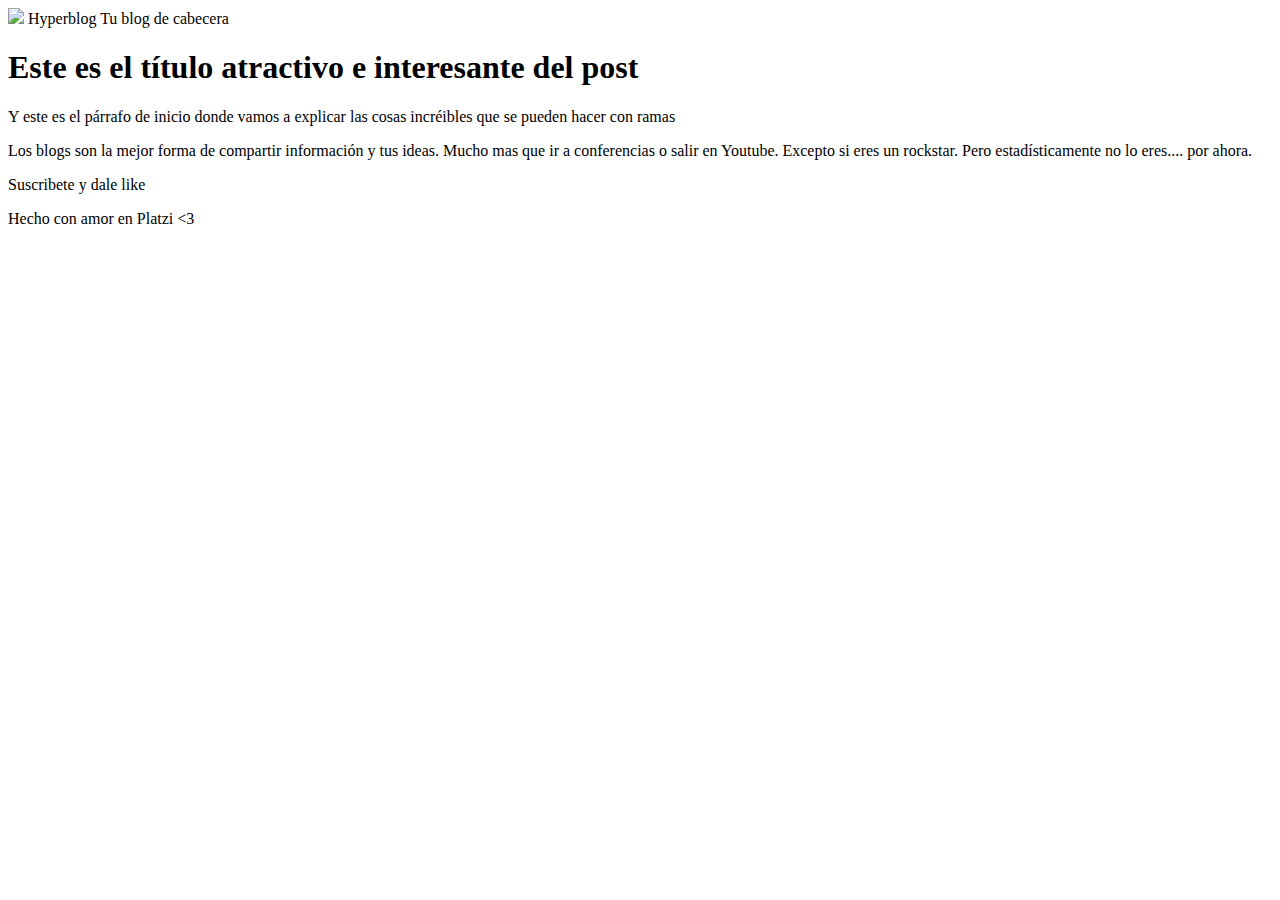
==== index.html @ b8e54158 "Cambio de titulo y tildes restantes" ====
<html>

<head>
    <title>Hyperblog 2.0 es un blog del futuro</title>
    <link rel="stylesheet" href="css/style.css" />
</head>

<body>
    <div id="container">
        <div id="header">
            <img id="logo" src="imagenes/dragon.png" />
            Hyperblog
            <span id="tagline">Tu blog de cabecera</span>
        </div>
        <div id="post">
            <h1>Este es el t&iacute;tulo atractivo e interesante del post</h1>
            <p>Y este es el p&aacute;rrafo de inicio donde vamos a explicar las cosas incr&eacute;ibles que se pueden hacer con ramas
            </p>
            <p>Los blogs son la mejor forma de compartir informaci&oacute;n y tus ideas. Mucho mas que ir a conferencias o
                salir en Youtube. Excepto si eres un rockstar. Pero estad&iacute;sticamente no lo eres.... por ahora.</p>
            <p>Suscribete y dale like</p>
        </div>
        <div id="footer">
            Hecho con amor en Platzi &lt;3
        </div>
    </div>
</body>

</html>
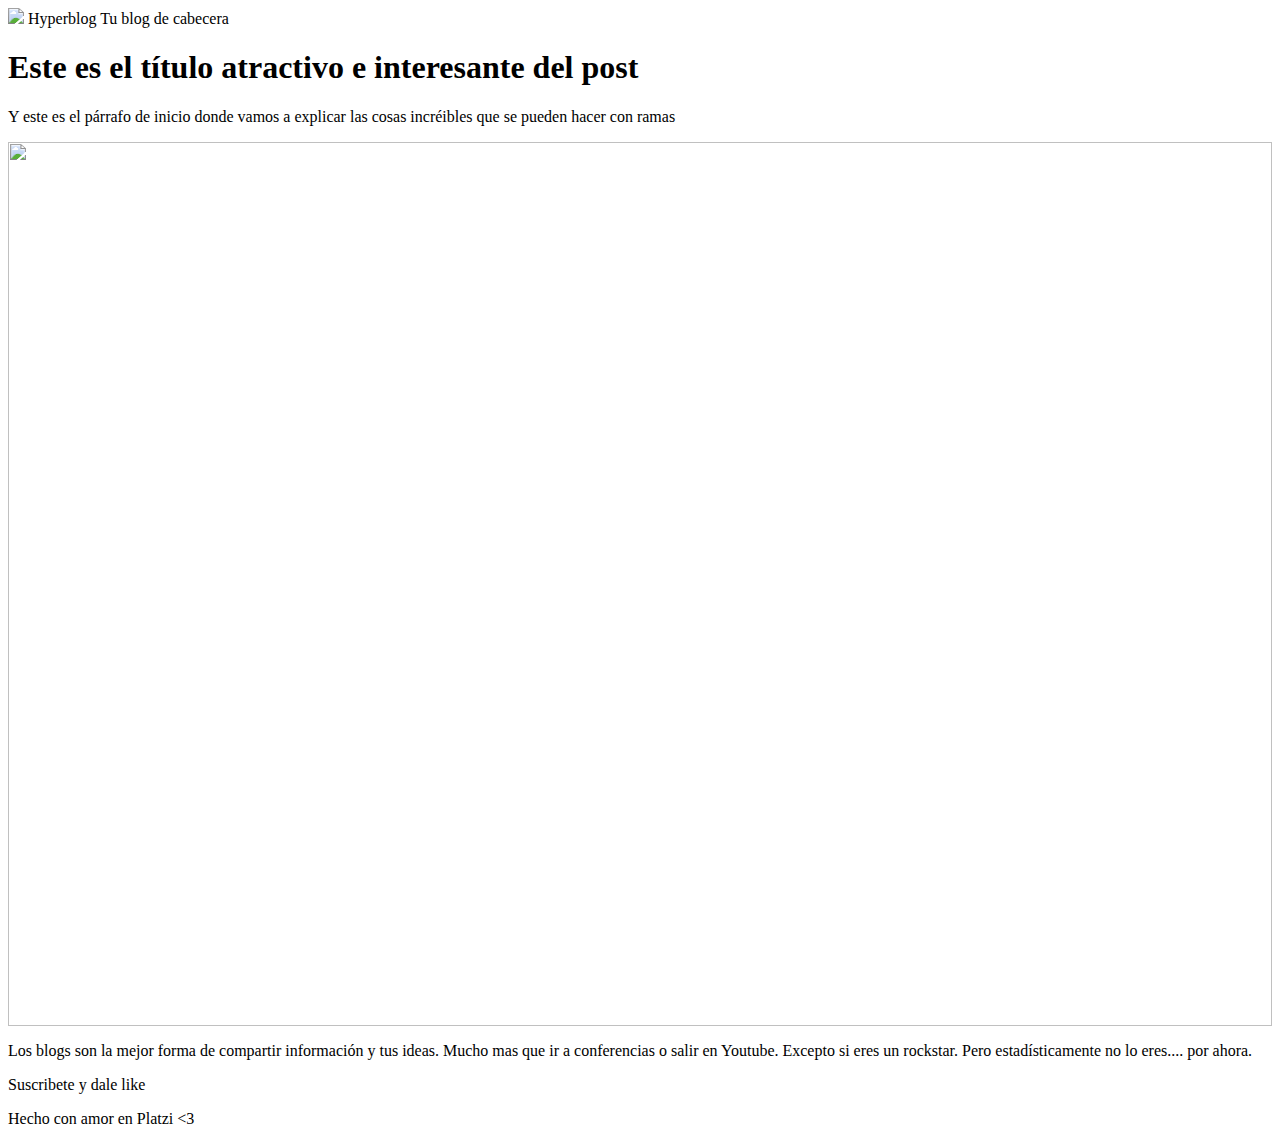
==== commit d1b2f369: "Agregue un condición en el gitignore" ====
--- a/index.html
+++ b/index.html
@@ -16,6 +16,7 @@
             <h1>Este es el t&iacute;tulo atractivo e interesante del post</h1>
             <p>Y este es el p&aacute;rrafo de inicio donde vamos a explicar las cosas incr&eacute;ibles que se pueden hacer con ramas
             </p>
+            <p><img src="" width="100%"></p>
             <p>Los blogs son la mejor forma de compartir informaci&oacute;n y tus ideas. Mucho mas que ir a conferencias o
                 salir en Youtube. Excepto si eres un rockstar. Pero estad&iacute;sticamente no lo eres.... por ahora.</p>
             <p>Suscribete y dale like</p>
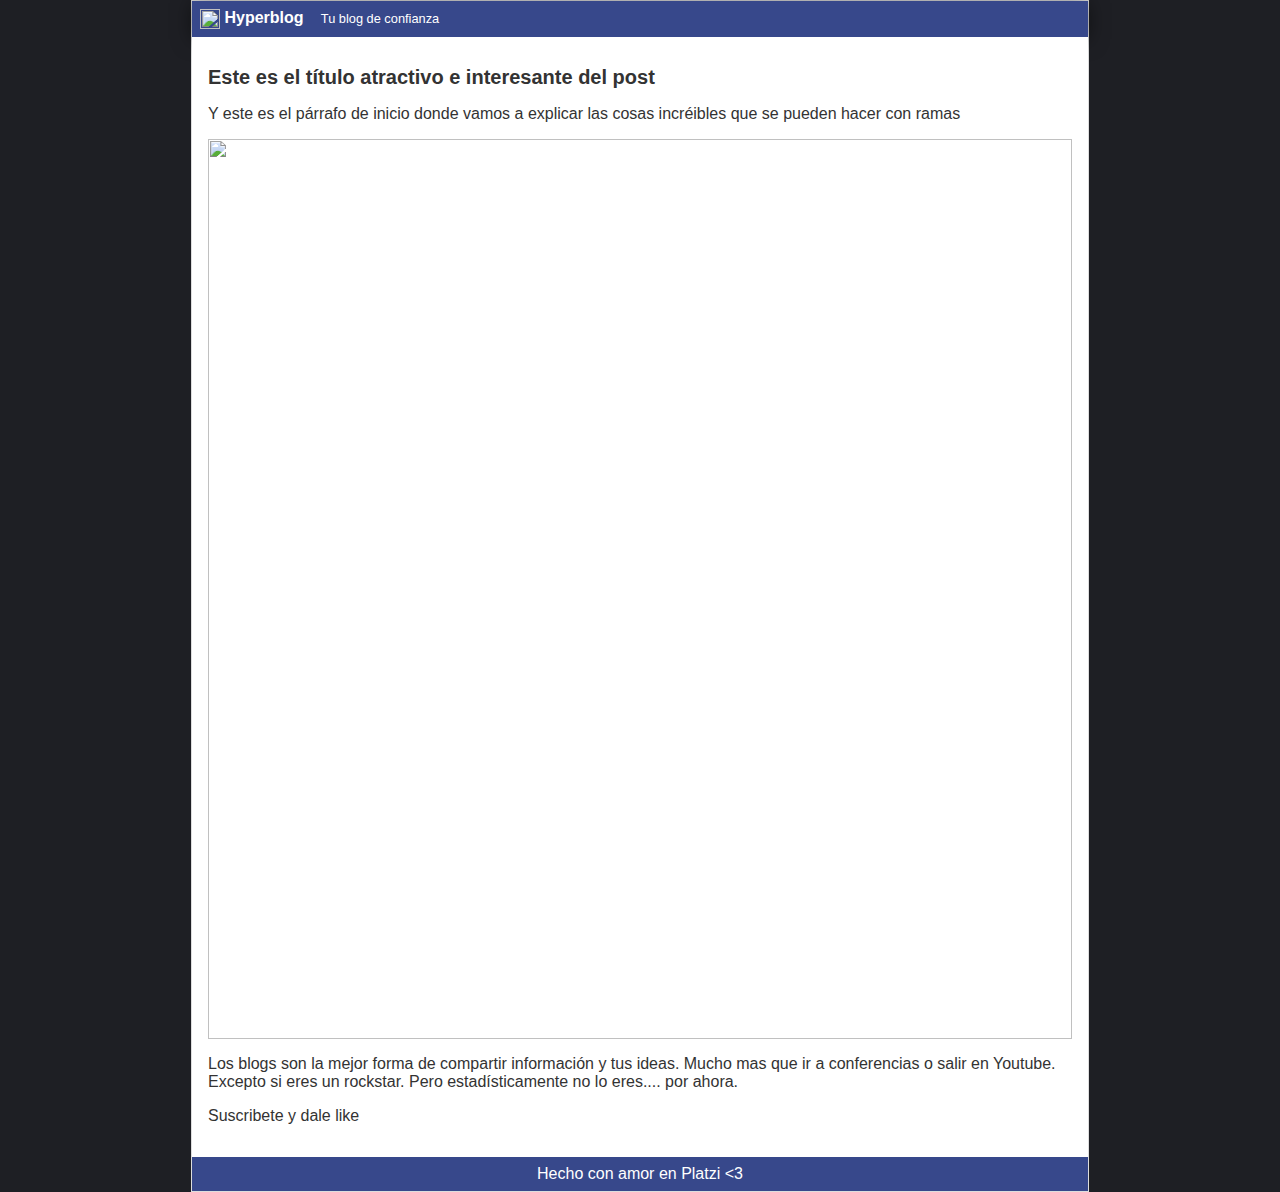
==== commit 00820ccf: "Cambio al tagline y color del footer :)" ====
--- a/index.html
+++ b/index.html
@@ -10,13 +10,13 @@
         <div id="header">
             <img id="logo" src="imagenes/dragon.png" />
             Hyperblog
-            <span id="tagline">Tu blog de cabecera</span>
+            <span id="tagline">Tu blog de confianza</span>
         </div>
         <div id="post">
             <h1>Este es el t&iacute;tulo atractivo e interesante del post</h1>
             <p>Y este es el p&aacute;rrafo de inicio donde vamos a explicar las cosas incr&eacute;ibles que se pueden hacer con ramas
             </p>
-            <p><img src="" width="100%"></p>
+            <p><img src="https://pbs.twimg.com/media/D0c8mPfX0AAME9M.jpg" width="100%"></p>
             <p>Los blogs son la mejor forma de compartir informaci&oacute;n y tus ideas. Mucho mas que ir a conferencias o
                 salir en Youtube. Excepto si eres un rockstar. Pero estad&iacute;sticamente no lo eres.... por ahora.</p>
             <p>Suscribete y dale like</p>
--- a/css/style.css
+++ b/css/style.css
@@ -0,0 +1,59 @@
+body
+{
+    background: #1e1f24;
+    color: #333;
+    text-align: center;
+    font-family: Arial;
+    font-size: 16px;
+    margin: 0;
+    padding: 0;
+}
+
+#header
+{
+    background: #37488b;
+    box-shadow: 0px 2px 20px 0px rgba(0,0,0,0.5);
+    color: white;
+    font-weight: bold;
+    margin: 0;
+    padding: 0.5em;
+}
+
+#header #logo
+{
+    width: 20px;
+    vertical-align: middle;
+}
+
+#header #tagline
+{
+    padding: 0 0 0 1em;
+    font-weight: normal;
+    font-size: 0.8em;
+}
+
+#container
+{
+    width: 70%;
+    padding: 0;
+    text-align: left;
+    border: 1px solid #DDD;
+    margin: 0 auto;
+}
+
+#container h1
+{
+    font-size: 20px;
+}
+#post
+{
+    background: white;
+    padding: 1em;
+}
+
+#footer{
+  background: #37488b;
+  color: white;
+  text-align: center;
+  padding: 0.5em;
+}